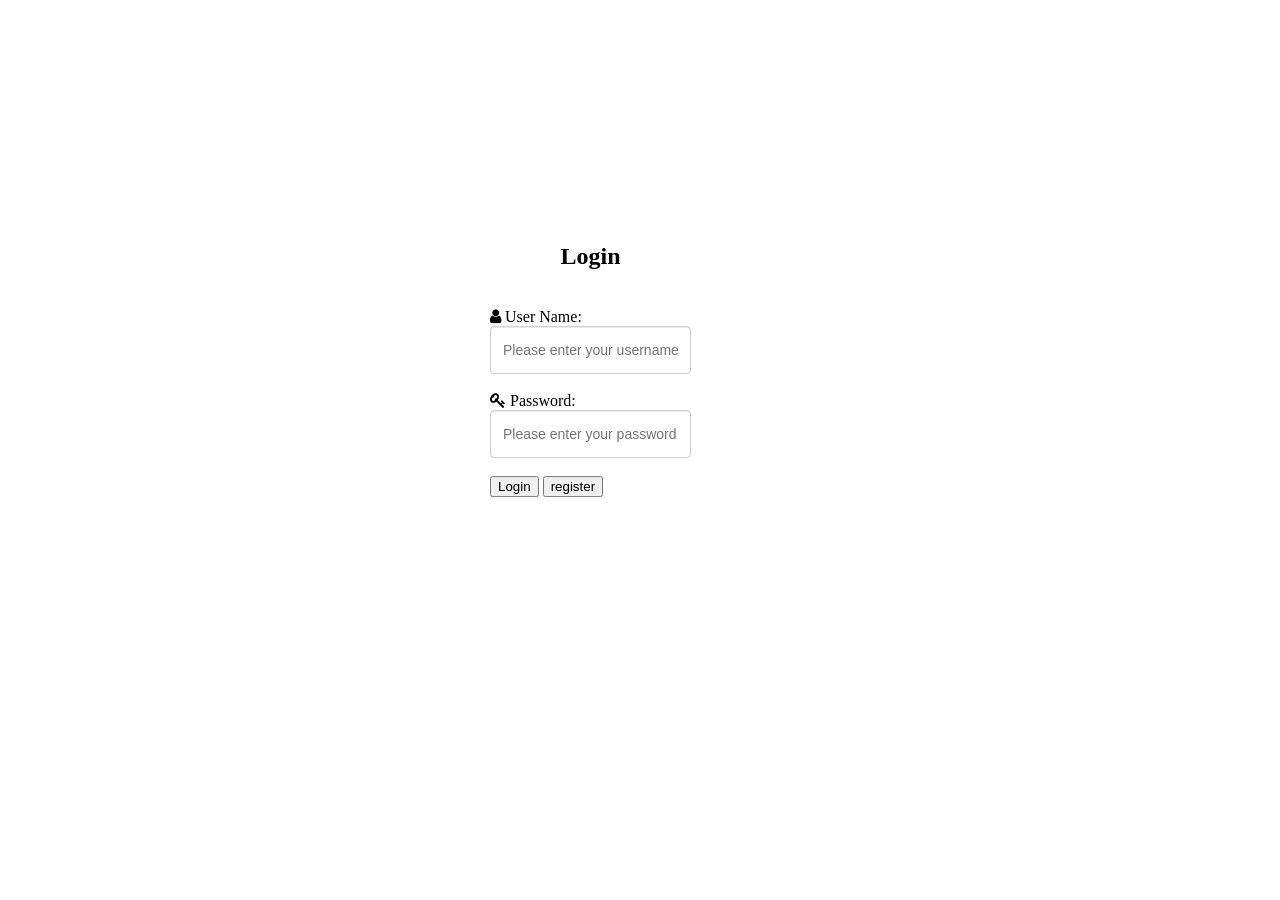
==== SepSystem/src/main/resources/templates/index.html @ f25986f8 "Login, mainPage, EventRequestManagement" ====
<!DOCTYPE html>

<!-- login page -->

<html>

<head>
    <link rel="stylesheet" href="../css/login.css">
    <link rel="stylesheet" href="https://cdnjs.cloudflare.com/ajax/libs/font-awesome/4.7.0/css/font-awesome.min.css">
    <title>login</title>
</head>

<body>
<div id="main">
    <form action="/login" method="POST">
        <h2>Login</h2><br> <i class="fa fa-user"></i> User Name: <input type="text"
                                                                        class="inputBox" name="userName" size="20" maxlength="15"
                                                                        placeholder="Please enter your username" required> <br>

        <i class="fa fa-key"></i> Password: <input type="password" class="inputBox"
                                                   name="password" size="20" maxlength="15"
                                                   placeholder="Please enter your password" required> <br>
        <input type="submit" value="Login"> <input type="button"
                                                   onclick="window.location.href='register.html'" value="register">

    </form>
</div>

</body>


</html>
---- SepSystem/src/main/resources/css/login.css ----
#main{
    margin:0 auto;
    width: 300px;
    height: 200px;
}

form{
    position: absolute;
    top: 40%;
    transform: translateY(-50%);
}

h2{
	 text-align: center;
}

.inputBox {
    display: block;
    /* width: 100%; */
    height: 34px;
    padding: 6px 12px;
    font-size: 14px;
    line-height: 1.42857143;
    color: #555;
    background-color: #fff;
    background-image: none;
    border: 1px solid #ccc;
    border-radius: 4px;
    -webkit-box-shadow: inset 0 1px 1px rgba(0,0,0,0.075);
    box-shadow: inset 0 1px 1px rgba(0,0,0,0.075);
    -webkit-transition: border-color ease-in-out .15s, box-shadow ease-in-out .15s;
    -o-transition: border-color ease-in-out .15s, box-shadow ease-in-out .15s;
    transition: border-color ease-in-out .15s, box-shadow ease-in-out .15s;
}
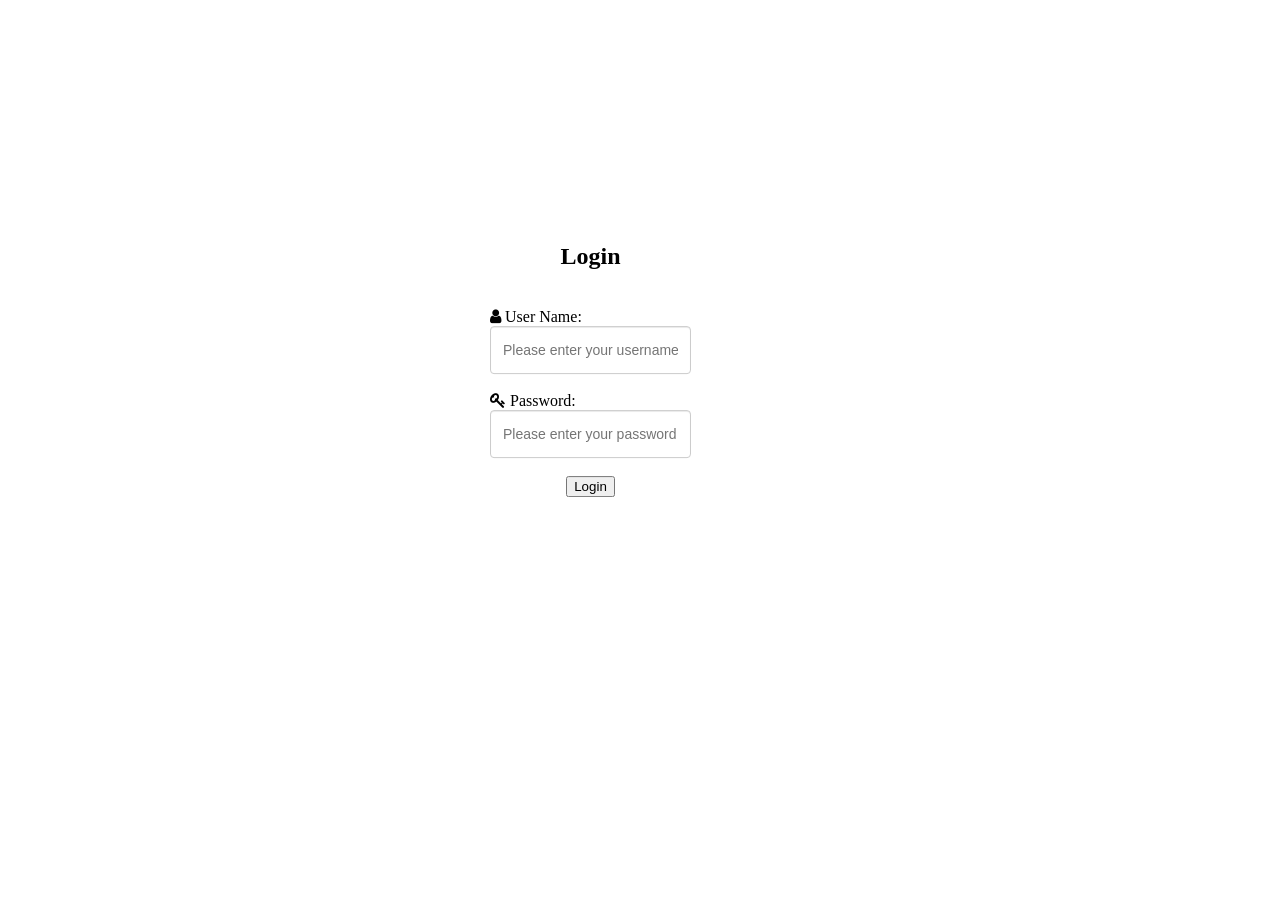
==== commit ed068184: "testing" ====
--- a/SepSystem/src/main/resources/templates/index.html
+++ b/SepSystem/src/main/resources/templates/index.html
@@ -20,8 +20,10 @@
         <i class="fa fa-key"></i> Password: <input type="password" class="inputBox"
                                                    name="password" size="20" maxlength="15"
                                                    placeholder="Please enter your password" required> <br>
-        <input type="submit" value="Login"> <input type="button"
-                                                   onclick="window.location.href='register.html'" value="register">
+                                                   <div style="text-align:center" id="loginBtn">
+                                                        <input  type="submit" value="Login">
+                                                   </div>
+       
 
     </form>
 </div>
